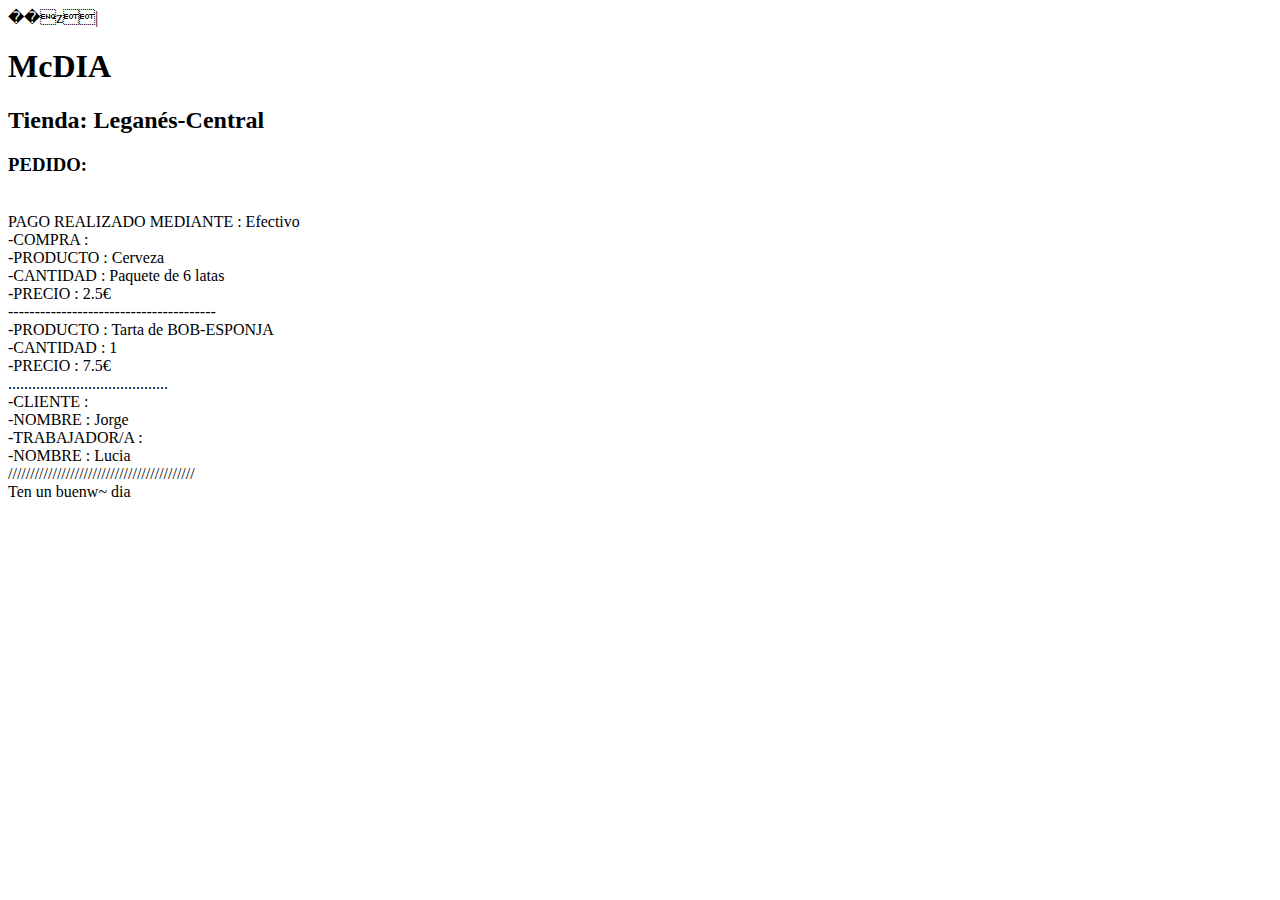
==== DiaDAM/data/factura/Index.html @ c0ab40ce "proyecto terminado" ====
�� z   |<!DOCTYPE html>
<html lang="es-ES">
    <head> 
            <title>Recibo</title>
            <meta charset="utf-8">
            <link rel="stylesheet" href="../src/main/resources/es/diadam/diadam/styles/estilos.css">

    </head>
    <body>  
        <div id="contenedor">

            <div id="cabecera">
            <h1>McDIA</h1>

            </div>

            <div id="contenido">
            <h2>Tienda: Leganés-Central</h2>
            
            </div>


            <div id="contenido2">
                <table class="venta">
                    <tr>
<h3>PEDIDO:</h3><br> PAGO REALIZADO MEDIANTE : Efectivo<br>
-COMPRA : <br>
-PRODUCTO : Cerveza<br>
-CANTIDAD : Paquete de 6 latas<br>
-PRECIO : 2.5€<br>
---------------------------------------<br>
-PRODUCTO : Tarta de BOB-ESPONJA<br> 
-CANTIDAD : 1<br>
-PRECIO : 7.5€<br>
........................................<br>
-CLIENTE : <br> 
-NOMBRE : Jorge<br>
-TRABAJADOR/A : <br>
-NOMBRE : Lucia<br>
//////////////////////////////////////////<br>
Ten un buenw~ dia
                    </tr>
            
                </table>
            </div>
            </div>
    </body>
</html>
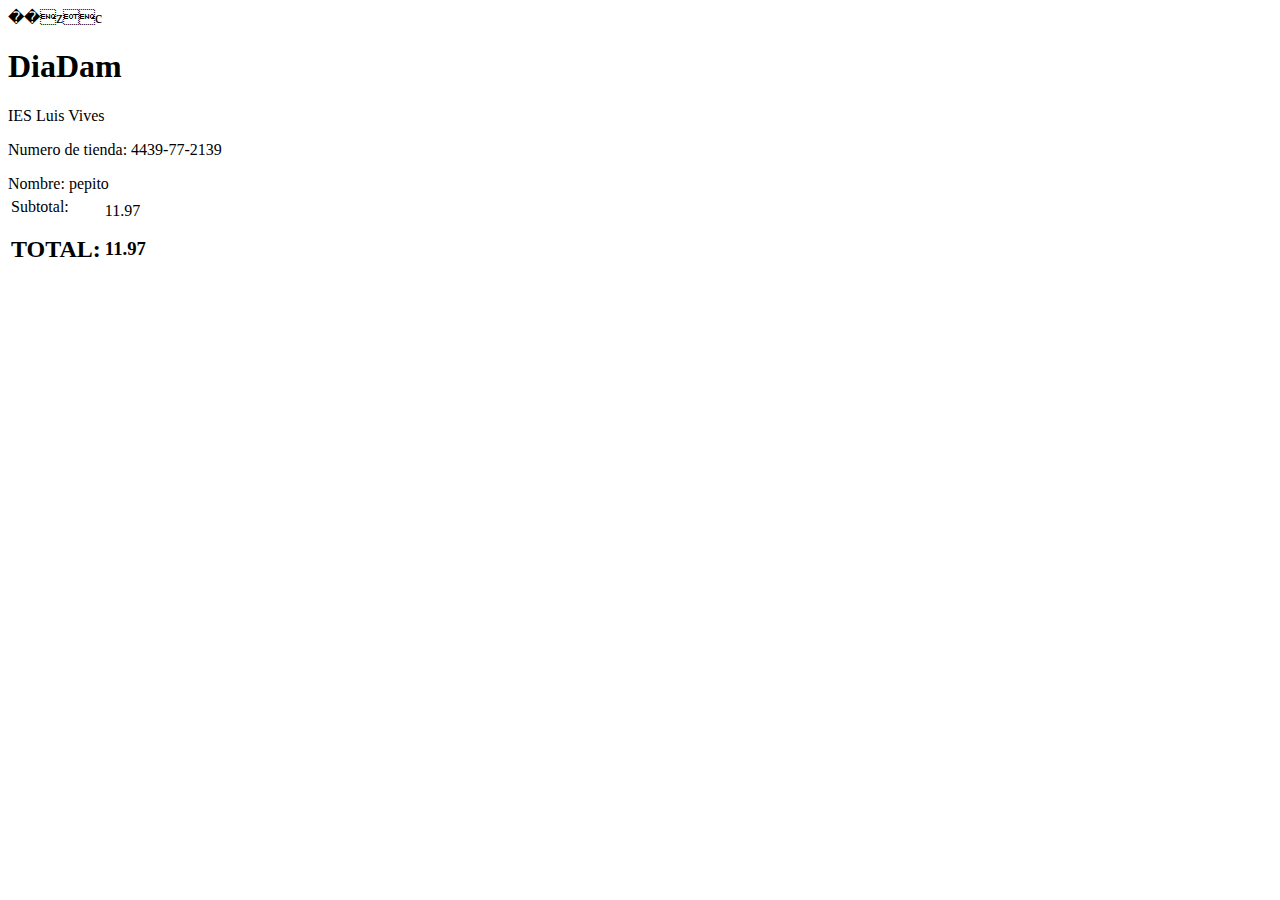
==== commit 01300967: "documentacion" ====
--- a/DiaDAM/data/factura/Index.html
+++ b/DiaDAM/data/factura/Index.html
@@ -1,7 +1,7 @@
-�� z   |<!DOCTYPE html>
+�� z   c<!DOCTYPE html>
 <html lang="es-ES">
     <head> 
-            <title>Recibo</title>
+            <title>Recibo diadam</title>
             <meta charset="utf-8">
             <link rel="stylesheet" href="../src/main/resources/es/diadam/diadam/styles/estilos.css">
 
@@ -10,39 +10,49 @@
         <div id="contenedor">
 
             <div id="cabecera">
-            <h1>McDIA</h1>
 
-            </div>
+
+            <h1>DiaDam</h1>
+
+            </div> <!-- /Cabezera-->
 
             <div id="contenido">
-            <h2>Tienda: Leganés-Central</h2>
+
+                
+                <p> IES Luis Vives</p>
+                <p>Numero de tienda: 4439-77-2139</p>
             
-            </div>
+
+            </div><!-- /Contenido-->
 
 
             <div id="contenido2">
                 <table class="venta">
+Nombre:                     <tr>
+pepito
+                    </tr>
                     <tr>
-<h3>PEDIDO:</h3><br> PAGO REALIZADO MEDIANTE : Efectivo<br>
--COMPRA : <br>
--PRODUCTO : Cerveza<br>
--CANTIDAD : Paquete de 6 latas<br>
--PRECIO : 2.5€<br>
----------------------------------------<br>
--PRODUCTO : Tarta de BOB-ESPONJA<br> 
--CANTIDAD : 1<br>
--PRECIO : 7.5€<br>
-........................................<br>
--CLIENTE : <br> 
--NOMBRE : Jorge<br>
--TRABAJADOR/A : <br>
--NOMBRE : Lucia<br>
-//////////////////////////////////////////<br>
-Ten un buenw~ dia
+                        <td>
+                            <p>Subtotal:</p> 
+                            <h2>TOTAL: </h2>
+                        </td>
+                        <td>
+                            <p class="derecha"> 11.97</p>
+                            <h3 class="derz  eecha"> 11.97</h3>
+                        </td>
                     </tr>
-            
                 </table>
-            </div>
-            </div>
+                <br>
+                <br>
+                <br>
+                <br>
+                <br>
+                <br>
+                <br>
+                
+            </div><!-- /Contenido-->
+        </div> <!-- /Contenedor-->
     </body>
-</html>+</html>
+
+
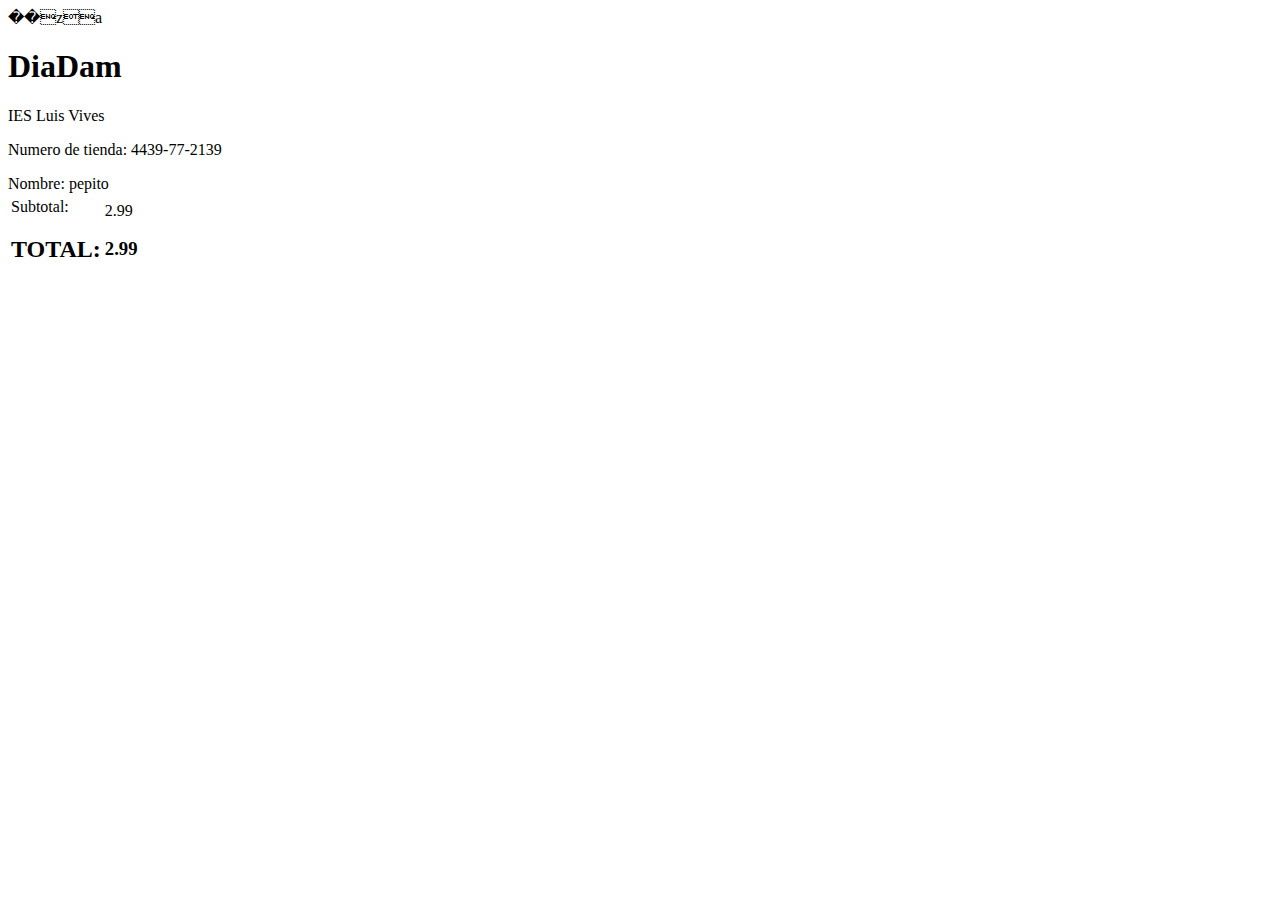
==== commit 7973b22d: "revisado" ====
--- a/DiaDAM/data/factura/Index.html
+++ b/DiaDAM/data/factura/Index.html
@@ -1,4 +1,4 @@
-�� z   c<!DOCTYPE html>
+�� z   a<!DOCTYPE html>
 <html lang="es-ES">
     <head> 
             <title>Recibo diadam</title>
@@ -37,8 +37,8 @@
                             <h2>TOTAL: </h2>
                         </td>
                         <td>
-                            <p class="derecha"> 11.97</p>
-                            <h3 class="derz  eecha"> 11.97</h3>
+                            <p class="derecha"> 2.99</p>
+                            <h3 class="derez  ccha"> 2.99</h3>
                         </td>
                     </tr>
                 </table>
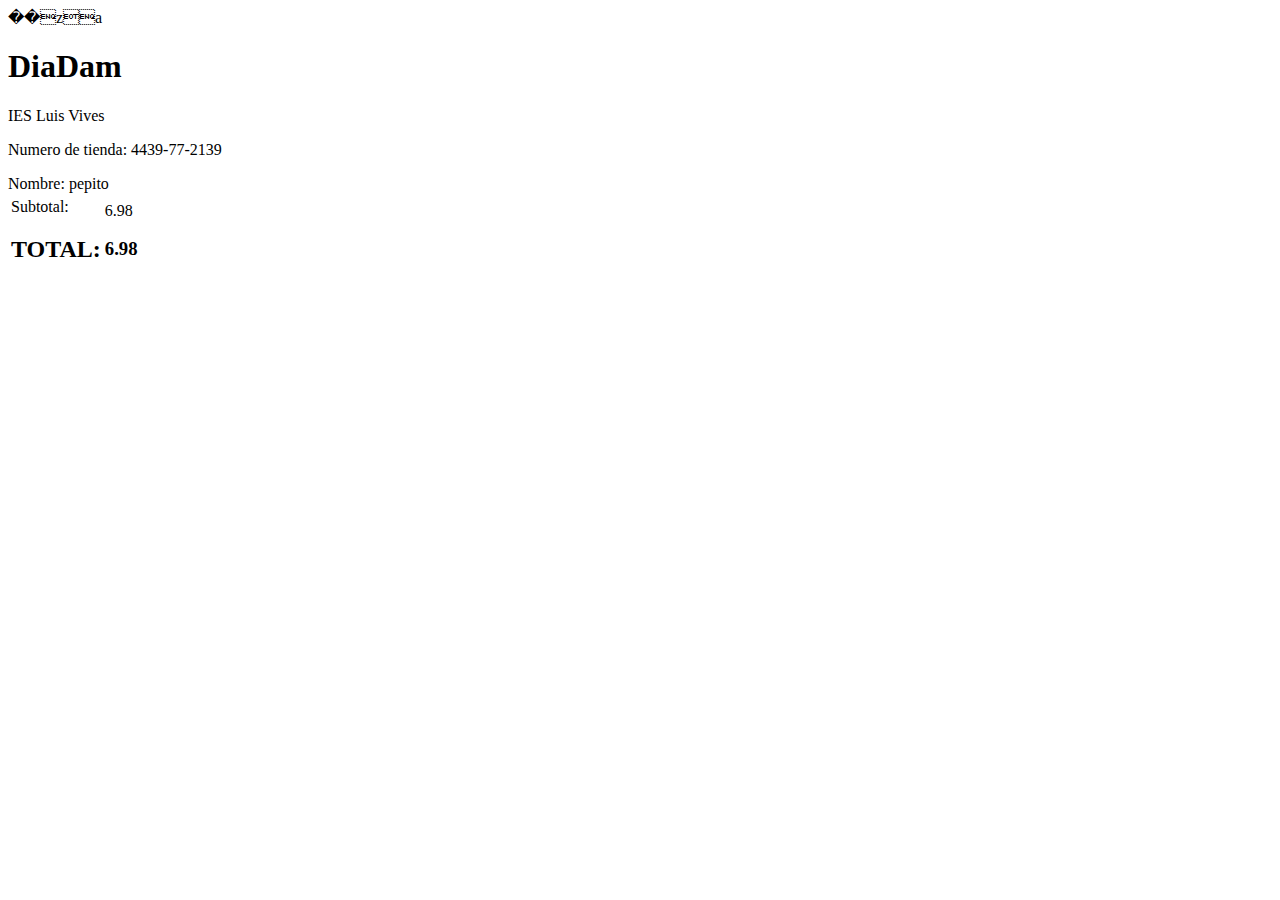
==== commit 8a2d7c32: "Merge pull request #3 from IvanAzagraTroya/develop" ====
--- a/DiaDAM/data/factura/Index.html
+++ b/DiaDAM/data/factura/Index.html
@@ -37,8 +37,8 @@
                             <h2>TOTAL: </h2>
                         </td>
                         <td>
-                            <p class="derecha"> 2.99</p>
-                            <h3 class="derez  ccha"> 2.99</h3>
+                            <p class="derecha"> 6.98</p>
+                            <h3 class="derez  ccha"> 6.98</h3>
                         </td>
                     </tr>
                 </table>
